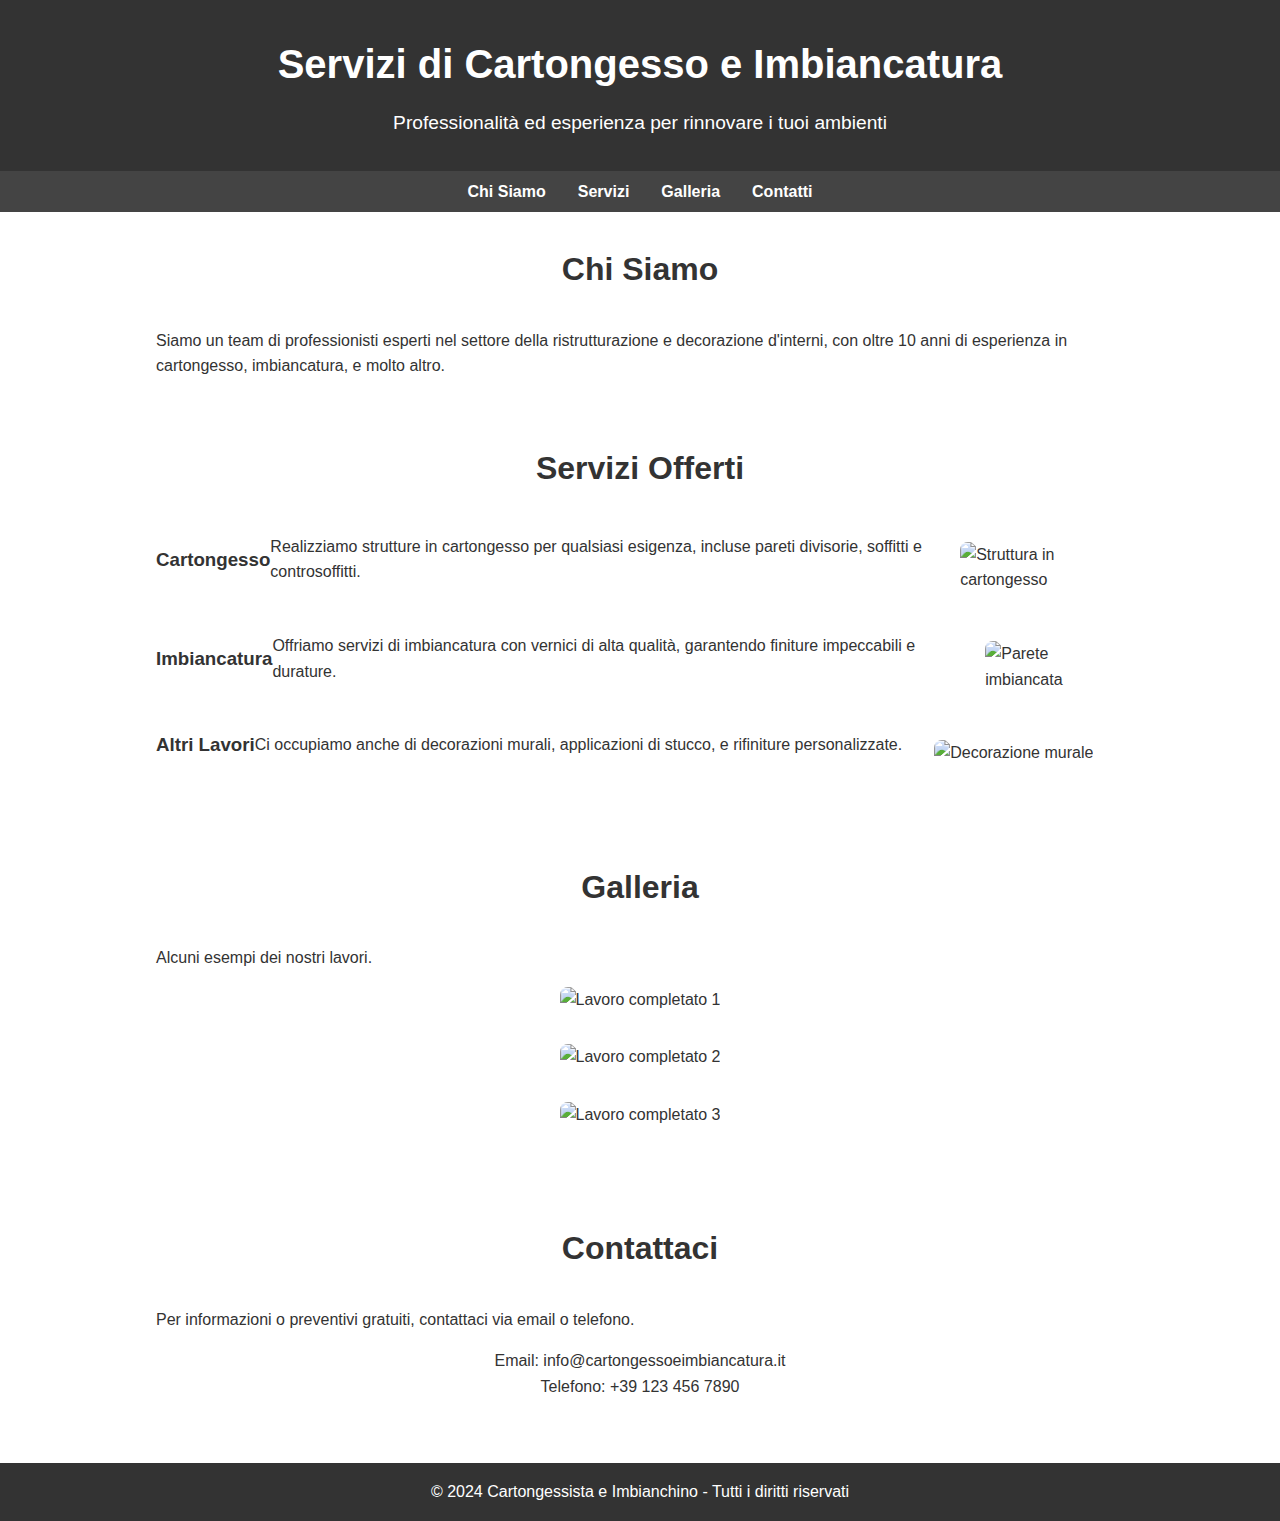
==== Index.html @ 59974429 "Add files via upload" ====
<!DOCTYPE html>
<html lang="it">
<head>
    <meta charset="UTF-8">
    <meta name="viewport" content="width=device-width, initial-scale=1.0">
    <title>Cartongessista e Imbianchino - Servizi Professionali</title>
    <link rel="stylesheet" href="style.css">
</head>
<body>
    <!-- Header -->
    <header>
        <h1>Servizi di Cartongesso e Imbiancatura</h1>
        <p>Professionalità ed esperienza per rinnovare i tuoi ambienti</p>
    </header>

    <!-- Menu di navigazione -->
    <nav>
        <ul>
            <li><a href="#about">Chi Siamo</a></li>
            <li><a href="#services">Servizi</a></li>
            <li><a href="#gallery">Galleria</a></li>
            <li><a href="#contact">Contatti</a></li>
        </ul>
    </nav>

    <!-- Sezione Chi Siamo -->
    <section id="about">
        <h2>Chi Siamo</h2>
        <p>Siamo un team di professionisti esperti nel settore della ristrutturazione e decorazione d'interni, con oltre 10 anni di esperienza in cartongesso, imbiancatura, e molto altro.</p>
    </section>

    <!-- Sezione Servizi -->
    <section id="services">
        <h2>Servizi Offerti</h2>
        
        <!-- Servizio 1: Cartongesso -->
        <div class="service">
            <h3>Cartongesso</h3>
            <p>Realizziamo strutture in cartongesso per qualsiasi esigenza, incluse pareti divisorie, soffitti e controsoffitti.</p>
            <img src="images/cartongesso.jpg" alt="Struttura in cartongesso">
        </div>

        <!-- Servizio 2: Imbiancatura -->
        <div class="service">
            <h3>Imbiancatura</h3>
            <p>Offriamo servizi di imbiancatura con vernici di alta qualità, garantendo finiture impeccabili e durature.</p>
            <img src="images/imbiancatura.jpg" alt="Parete imbiancata">
        </div>

        <!-- Servizio 3: Altri Lavori -->
        <div class="service">
            <h3>Altri Lavori</h3>
            <p>Ci occupiamo anche di decorazioni murali, applicazioni di stucco, e rifiniture personalizzate.</p>
            <img src="images/decorazione.jpg" alt="Decorazione murale">
        </div>
    </section>

    <!-- Sezione Galleria -->
    <section id="gallery">
        <h2>Galleria</h2>
        <p>Alcuni esempi dei nostri lavori.</p>
        <div class="gallery-images">
            <img src="images/lavoro1.jpg" alt="Lavoro completato 1">
            <img src="images/lavoro2.jpg" alt="Lavoro completato 2">
            <img src="images/lavoro3.jpg" alt="Lavoro completato 3">
        </div>
    </section>

    <!-- Sezione Contatti -->
    <section id="contact">
        <h2>Contattaci</h2>
        <p>Per informazioni o preventivi gratuiti, contattaci via email o telefono.</p>
        <ul>
            <li>Email: info@cartongessoeimbiancatura.it</li>
            <li>Telefono: +39 123 456 7890</li>
        </ul>
    </section>

    <!-- Footer -->
    <footer>
        <p>&copy; 2024 Cartongessista e Imbianchino - Tutti i diritti riservati</p>
    </footer>
</body>
</html>
---- style.css ----
/* Reset CSS di base */
* {
    margin: 0;
    padding: 0;
    box-sizing: border-box;
}

/* Stile generale */
body {
    font-family: Arial, sans-serif;
    line-height: 1.6;
    color: #333;
}

header {
    background-color: #333;
    color: #fff;
    text-align: center;
    padding: 2em 0;
}

header h1 {
    font-size: 2.5em;
    margin-bottom: 0.3em;
}

header p {
    font-size: 1.2em;
}

nav ul {
    display: flex;
    justify-content: center;
    background-color: #444;
    list-style-type: none;
    padding: 0.5em;
}

nav ul li {
    margin: 0 1em;
}

nav ul li a {
    color: #fff;
    text-decoration: none;
    font-weight: bold;
}

section {
    padding: 2em 1em;
    max-width: 1000px;
    margin: auto;
}

section h2 {
    font-size: 2em;
    color: #333;
    margin-bottom: 1em;
    text-align: center;
}

.service, .gallery-images {
    display: flex;
    flex-direction: column;
    align-items: center;
    text-align: center;
    margin-bottom: 2em;
}

.service img, .gallery-images img {
    max-width: 90%;
    height: auto;
    margin-top: 1em;
    border-radius: 8px;
}

.gallery-images {
    display: flex;
    gap: 1em;
    flex-wrap: wrap;
    justify-content: center;
}

#contact ul {
    list-style: none;
    text-align: center;
    margin-top: 1em;
}

footer {
    background-color: #333;
    color: #fff;
    text-align: center;
    padding: 1em 0;
    margin-top: 2em;
}

/* Media Queries */
@media (min-width: 768px) {
    .service {
        flex-direction: row;
        text-align: left;
    }
    .service img {
        max-width: 300px;
        margin-left: 2em;
    }
}
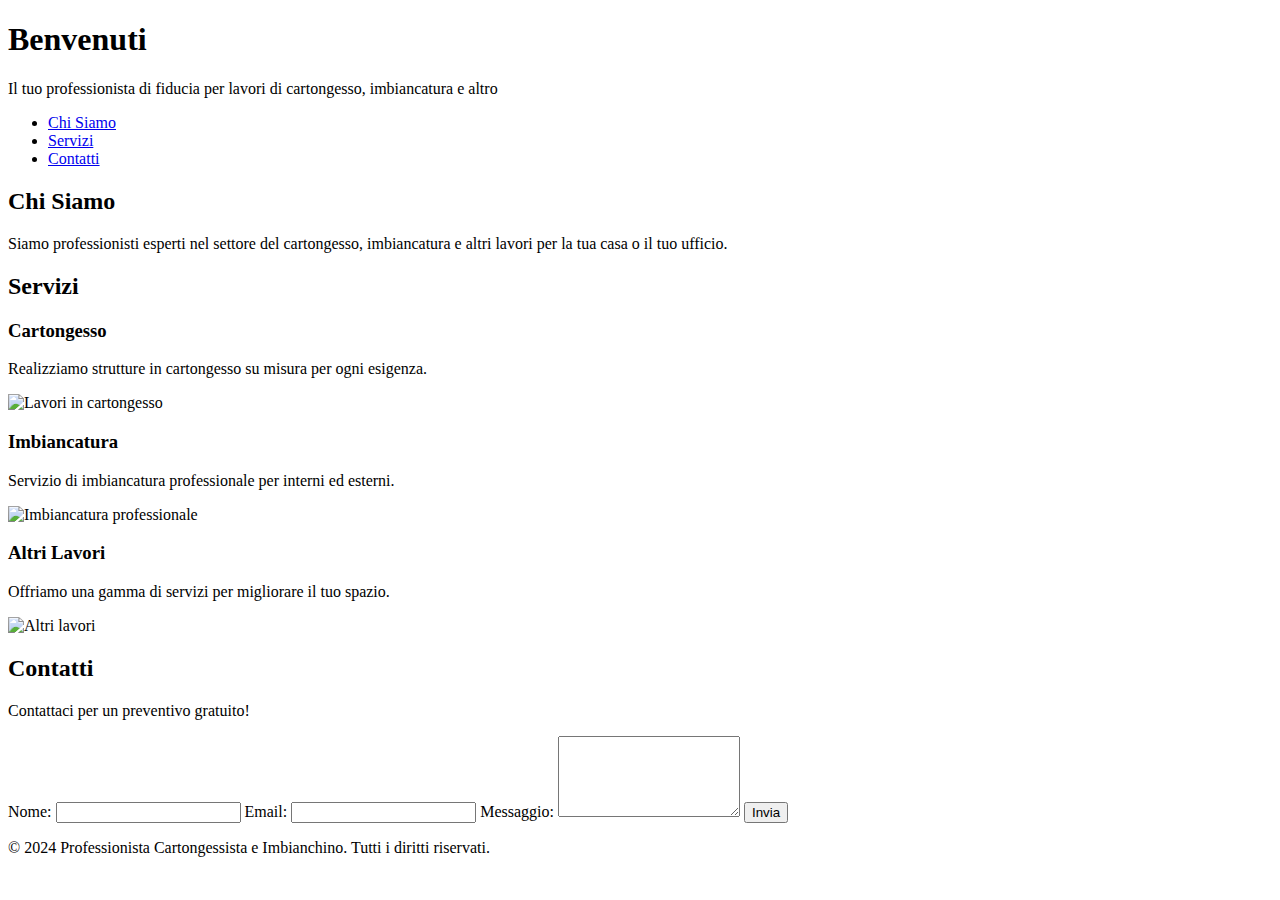
==== commit 9a13d40f: "Add files via upload" ====
--- a/Index.html
+++ b/Index.html
@@ -1,84 +1,63 @@
-<!DOCTYPE html>
-<html lang="it">
-<head>
-    <meta charset="UTF-8">
-    <meta name="viewport" content="width=device-width, initial-scale=1.0">
-    <title>Cartongessista e Imbianchino - Servizi Professionali</title>
-    <link rel="stylesheet" href="style.css">
-</head>
-<body>
-    <!-- Header -->
-    <header>
-        <h1>Servizi di Cartongesso e Imbiancatura</h1>
-        <p>Professionalità ed esperienza per rinnovare i tuoi ambienti</p>
-    </header>
-
-    <!-- Menu di navigazione -->
-    <nav>
-        <ul>
-            <li><a href="#about">Chi Siamo</a></li>
-            <li><a href="#services">Servizi</a></li>
-            <li><a href="#gallery">Galleria</a></li>
-            <li><a href="#contact">Contatti</a></li>
-        </ul>
-    </nav>
-
-    <!-- Sezione Chi Siamo -->
-    <section id="about">
-        <h2>Chi Siamo</h2>
-        <p>Siamo un team di professionisti esperti nel settore della ristrutturazione e decorazione d'interni, con oltre 10 anni di esperienza in cartongesso, imbiancatura, e molto altro.</p>
-    </section>
-
-    <!-- Sezione Servizi -->
-    <section id="services">
-        <h2>Servizi Offerti</h2>
-        
-        <!-- Servizio 1: Cartongesso -->
-        <div class="service">
-            <h3>Cartongesso</h3>
-            <p>Realizziamo strutture in cartongesso per qualsiasi esigenza, incluse pareti divisorie, soffitti e controsoffitti.</p>
-            <img src="images/cartongesso.jpg" alt="Struttura in cartongesso">
-        </div>
-
-        <!-- Servizio 2: Imbiancatura -->
-        <div class="service">
-            <h3>Imbiancatura</h3>
-            <p>Offriamo servizi di imbiancatura con vernici di alta qualità, garantendo finiture impeccabili e durature.</p>
-            <img src="images/imbiancatura.jpg" alt="Parete imbiancata">
-        </div>
-
-        <!-- Servizio 3: Altri Lavori -->
-        <div class="service">
-            <h3>Altri Lavori</h3>
-            <p>Ci occupiamo anche di decorazioni murali, applicazioni di stucco, e rifiniture personalizzate.</p>
-            <img src="images/decorazione.jpg" alt="Decorazione murale">
-        </div>
-    </section>
-
-    <!-- Sezione Galleria -->
-    <section id="gallery">
-        <h2>Galleria</h2>
-        <p>Alcuni esempi dei nostri lavori.</p>
-        <div class="gallery-images">
-            <img src="images/lavoro1.jpg" alt="Lavoro completato 1">
-            <img src="images/lavoro2.jpg" alt="Lavoro completato 2">
-            <img src="images/lavoro3.jpg" alt="Lavoro completato 3">
-        </div>
-    </section>
-
-    <!-- Sezione Contatti -->
-    <section id="contact">
-        <h2>Contattaci</h2>
-        <p>Per informazioni o preventivi gratuiti, contattaci via email o telefono.</p>
-        <ul>
-            <li>Email: info@cartongessoeimbiancatura.it</li>
-            <li>Telefono: +39 123 456 7890</li>
-        </ul>
-    </section>
-
-    <!-- Footer -->
-    <footer>
-        <p>&copy; 2024 Cartongessista e Imbianchino - Tutti i diritti riservati</p>
-    </footer>
-</body>
-</html>
+
+<!DOCTYPE html>
+<html lang="it">
+<head>
+    <meta charset="UTF-8">
+    <meta name="viewport" content="width=device-width, initial-scale=1.0">
+    <title>Professionista Cartongessista e Imbianchino</title>
+    <link rel="stylesheet" href="styles.css">
+</head>
+<body>
+    <header>
+        <div class="container">
+            <h1>Benvenuti</h1>
+            <p>Il tuo professionista di fiducia per lavori di cartongesso, imbiancatura e altro</p>
+        </div>
+    </header>
+    <nav>
+        <ul class="container">
+            <li><a href="#about">Chi Siamo</a></li>
+            <li><a href="#services">Servizi</a></li>
+            <li><a href="#contact">Contatti</a></li>
+        </ul>
+    </nav>
+    <section id="about" class="container">
+        <h2>Chi Siamo</h2>
+        <p>Siamo professionisti esperti nel settore del cartongesso, imbiancatura e altri lavori per la tua casa o il tuo ufficio.</p>
+    </section>
+    <section id="services" class="container">
+        <h2>Servizi</h2>
+        <div class="service">
+            <h3>Cartongesso</h3>
+            <p>Realizziamo strutture in cartongesso su misura per ogni esigenza.</p>
+            <img src="images/cartongesso.jpg" alt="Lavori in cartongesso">
+        </div>
+        <div class="service">
+            <h3>Imbiancatura</h3>
+            <p>Servizio di imbiancatura professionale per interni ed esterni.</p>
+            <img src="images/imbiancatura.jpg" alt="Imbiancatura professionale">
+        </div>
+        <div class="service">
+            <h3>Altri Lavori</h3>
+            <p>Offriamo una gamma di servizi per migliorare il tuo spazio.</p>
+            <img src="images/altri_lavori.jpg" alt="Altri lavori">
+        </div>
+    </section>
+    <section id="contact" class="container">
+        <h2>Contatti</h2>
+        <p>Contattaci per un preventivo gratuito!</p>
+        <form>
+            <label for="name">Nome:</label>
+            <input type="text" id="name" name="name" required>
+            <label for="email">Email:</label>
+            <input type="email" id="email" name="email" required>
+            <label for="message">Messaggio:</label>
+            <textarea id="message" name="message" rows="5" required></textarea>
+            <button type="submit">Invia</button>
+        </form>
+    </section>
+    <footer class="container">
+        <p>&copy; 2024 Professionista Cartongessista e Imbianchino. Tutti i diritti riservati.</p>
+    </footer>
+</body>
+</html>
